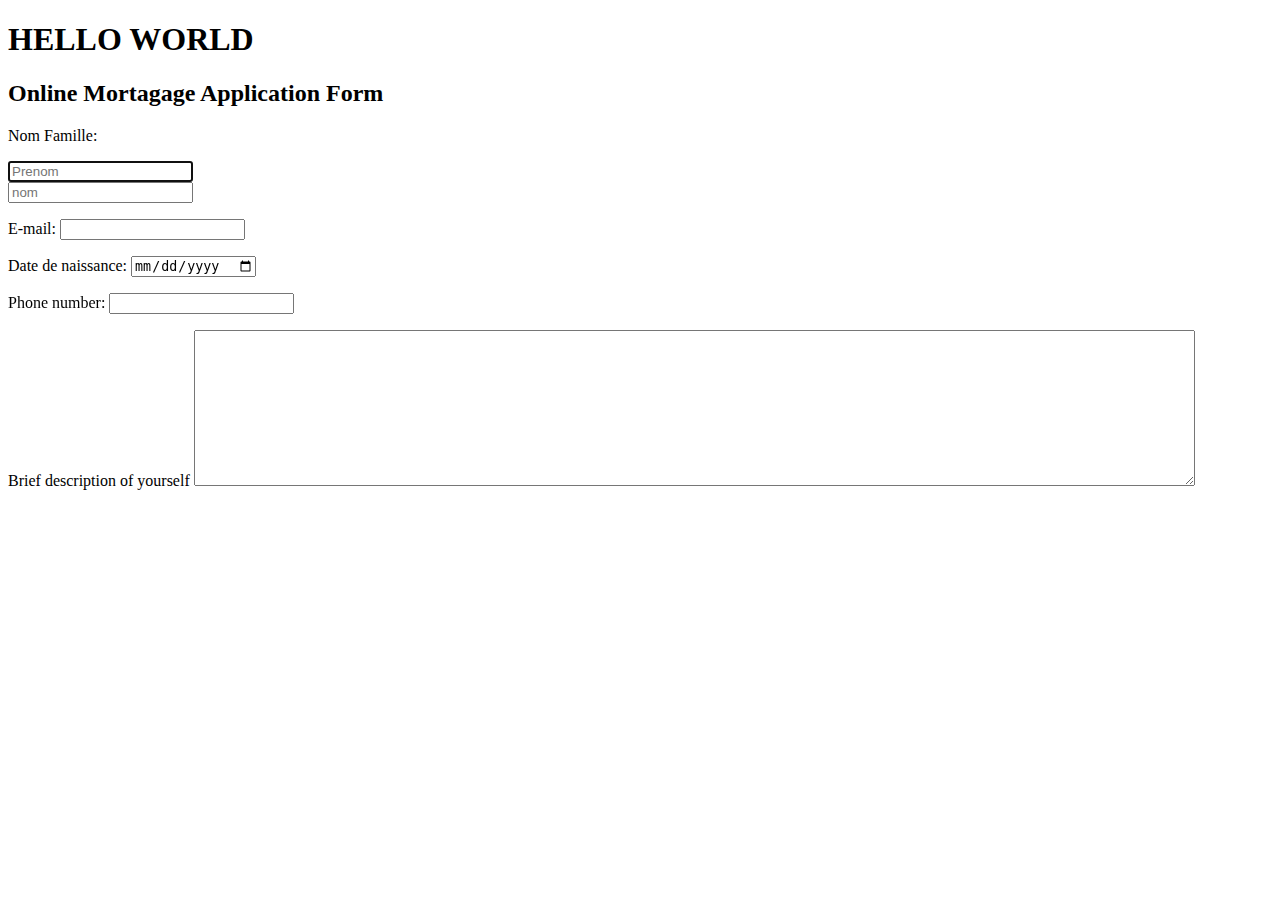
==== index.html @ 6be37c04 "réorganisé les dossiers" ====
<!DOCTYPE html>
<html lang="en">
<head>
    <meta charset="UTF-8">
    <meta http-equiv="X-UA-Compatible" content="IE=edge">
    <meta name="viewport" content="width=device-width, initial-scale=1.0">
    <title>Document</title>
</head>
<body>
    <h1>HELLO WORLD</h1>

    
    
<form method="post" action="traitement.php">

    <h2> Online Mortagage Application Form </h2>
    
    <p>
    <label for="nom">Nom Famille:</label>
    <div class="division">
      <div class="gauche">
    <input type="text" name="nom" id="nom" autofocus required placeholder="Prenom" class="spok"/> </div>
     <div class="gauche"> <input placeholder="nom" type="text" name="prenom" id="prenom" class="spok"/></div>
    </div>
    </p>
             </select>
             <p>
               <label for="email">E-mail:</label>
               <input type="email" name="email" id="email"/>
             </p>
    <p>
      <label for="date">Date de naissance:</label>
      <input type="date" name="date" id="date">
      </p>
    <p>
      <label for="number">Phone number:</label>
      <input type="number" name="number" id="number">
    </p>
    
    
    <p>
      <label class="deux" for="description"> Brief description of yourself</label>
      <textarea name="descrription" id="description" cols="122" rows="10"></textarea>
      </p>
    <p>
    

</body>
</html>
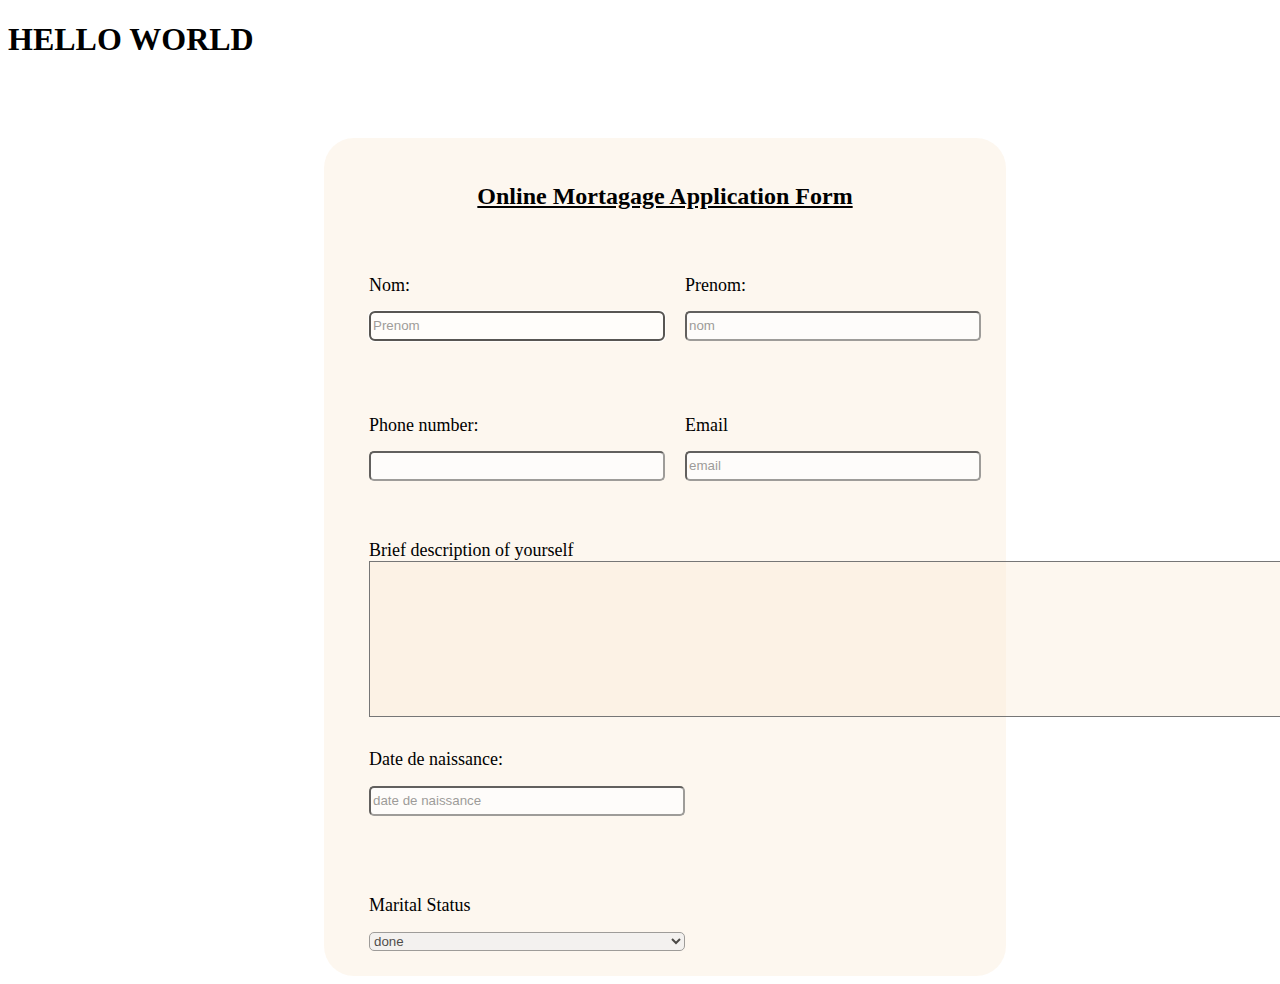
==== commit 4ec69be8: "modif" ====
--- a/index.html
+++ b/index.html
@@ -1,49 +1,70 @@
 <!DOCTYPE html>
 <html lang="en">
+
 <head>
-    <meta charset="UTF-8">
-    <meta http-equiv="X-UA-Compatible" content="IE=edge">
-    <meta name="viewport" content="width=device-width, initial-scale=1.0">
-    <title>Document</title>
+  <meta charset="UTF-8">
+  <meta http-equiv="X-UA-Compatible" content="IE=edge">
+  <meta name="viewport" content="width=device-width, initial-scale=1.0">
+  <title>Document</title>
+  <link rel="stylesheet" href="index.css">
 </head>
+
 <body>
-    <h1>HELLO WORLD</h1>
+  <h1>HELLO WORLD</h1>
 
-    
-    
-<form method="post" action="traitement.php">
+
+
+  <form method="post" action="traitement.php">
 
     <h2> Online Mortagage Application Form </h2>
-    
-    <p>
-    <label for="nom">Nom Famille:</label>
-    <div class="division">
-      <div class="gauche">
-    <input type="text" name="nom" id="nom" autofocus required placeholder="Prenom" class="spok"/> </div>
-     <div class="gauche"> <input placeholder="nom" type="text" name="prenom" id="prenom" class="spok"/></div>
+
+    <div>
+
+
+      <div class="division">
+        <div class="forme1">
+          <div class="gauche">
+            <label class="label1" for="nom">Nom:</label>
+            <input type="text" name="nom" id="nom" autofocus required placeholder="Prenom" class="spok" /> </div>
+          <div class="gauche">
+            <label class="label1" for="nom">Prenom:</label>
+            <input placeholder="nom" type="text" name="prenom" id="prenom" class="spok" /> </div>
+        </div>
+
+        <div class="forme2">
+          <div class="gauche">
+            <label class="label1" for="number">Phone number:</label>
+            <input type="number" name="number" id="number" class="spok"> </div>
+            <div class="gauche">
+              <label class="label1" for="email">Email</label>
+              <input placeholder="email" type="email" name="email" id="email" class="spok" /> </div>
+          </div>
+        </div>
     </div>
-    </p>
-             </select>
-             <p>
-               <label for="email">E-mail:</label>
-               <input type="email" name="email" id="email"/>
-             </p>
-    <p>
-      <label for="date">Date de naissance:</label>
-      <input type="date" name="date" id="date">
-      </p>
-    <p>
-      <label for="number">Phone number:</label>
-      <input type="number" name="number" id="number">
-    </p>
-    
-    
-    <p>
+    </div>
+
+
+    <div class="gauche">
       <label class="deux" for="description"> Brief description of yourself</label>
       <textarea name="descrription" id="description" cols="122" rows="10"></textarea>
-      </p>
-    <p>
-    
+    </div>
+    <div class="gauche tope">
+      <label class="label1" for="nom">Date de naissance:</label>
+      <input type="text" name="nom" id="nom" autofocus required placeholder="date de naissance" class="spok" /> </div>
+    </div>
+    <div class="gauche">
+      <label class="label1" for="status">Marital Status </label>
+      <select name="MaritalStatus" class="spok" id="">
+        <option value="done">done</option>
+        <option value="done">...</option>
+      </select>
+    </div>
+
+    </div>
+
+
+
 
 </body>
+
 </html>--- a/index.css
+++ b/index.css
@@ -0,0 +1,78 @@
+body{
+  background-image: url("https://lh3.googleusercontent.com/TAnH7M-1IYBDkfBzbZU_MU2v02HZsf8K3KX4vlJHXNLZ81no2vVR2WA5RmgL2sGdOXj1ZtXTqxvX4eyu");
+   background-repeat: no-repeat;
+   background-size: cover;
+   background-attachment: scroll;
+   font-family: inherit;
+   min-height: 100vh;
+}
+
+
+
+
+label{
+    display: block;
+    font-size: large;
+    flex-wrap: wrap;
+}
+
+
+
+
+h2{
+  text-decoration-line: underline;
+  text-align: center;
+  padding-bottom: 30px;
+}
+form{
+  background-color: rgba(250, 235, 215, 0.404);
+  border-radius: 30px;
+  padding: 25px;
+  display: flex;
+  flex-direction: column;
+  margin-top:80px;
+  width: 50%;
+  margin-left: 25%;
+}
+textarea:hover{
+  background-color:rgba(17, 45, 104, 0.486);
+  border-radius: 20px;
+}
+textarea{
+  background-color:rgba(250, 235, 215, 0.404)
+}
+.spok{
+  line-height: 24px;
+  border-radius: 5px;
+  box-sizing: border-box;
+  width: 100%;
+  opacity: 70%;
+
+}
+.division{
+  box-sizing: border-box;
+  display: flex;
+  flex-direction: column;
+}
+.gauche{
+  width: 50%;
+  margin-left: 20px;
+}
+.label1{
+  margin-bottom: 5%;
+  margin-top: 5%;
+}
+input {
+  margin-bottom:20%;
+}
+.forme1{
+  display: flex !important;
+  flex-direction: row !important;
+}
+.forme2{
+  display: flex !important;
+  flex-direction: row !important;
+}
+.tope{
+  margin-top: 2%;
+}